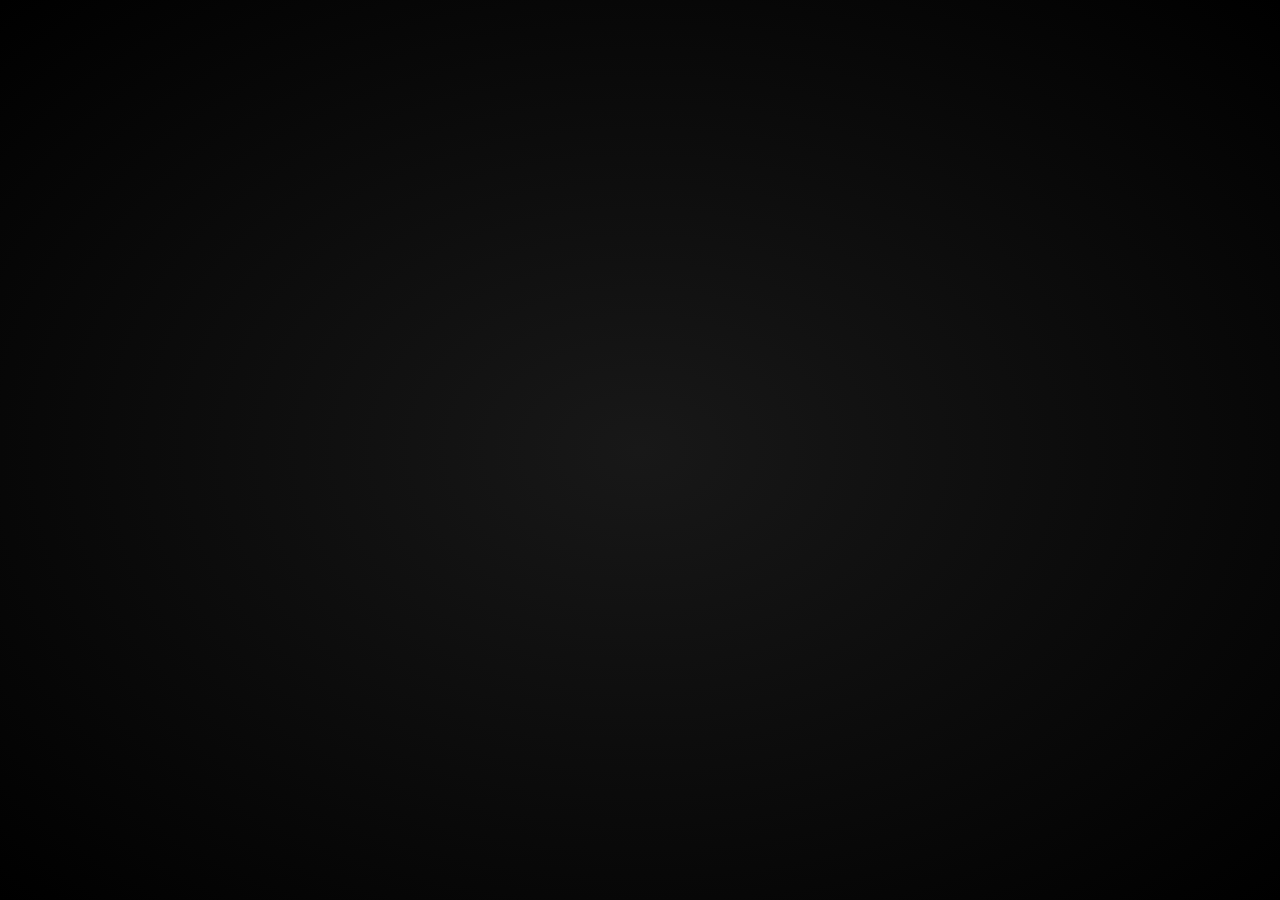
==== particles.html @ ee137545 "Added JS particles fun" ====
<!DOCTYPE html>
<html >
  <head>
    <meta charset="UTF-8">
    <title>Javascript Particles - As It Should Be</title>
    
    
    
    
        <link rel="stylesheet" href="css/style.css">

    
    
    
  </head>

  <body>

    <canvas id = "canvas">
</canvas>
<div id= "emitterGUI">
</div>
    <script src='http://dat-gui.googlecode.com/git/build/dat.gui.min.js'></script>

        <script src="js/index.js"></script>

    
    
    
  </body>
</html>
---- css/style.css ----
canvas {
  position: absolute;
  /* background-color: #0D0D0D; */
	background: radial-gradient( #181818, #000 );
  top : 0;
  left : 0;
}

#emitterGUI {
  position: absolute;
  top: 0;
  left: 1%;
  
}
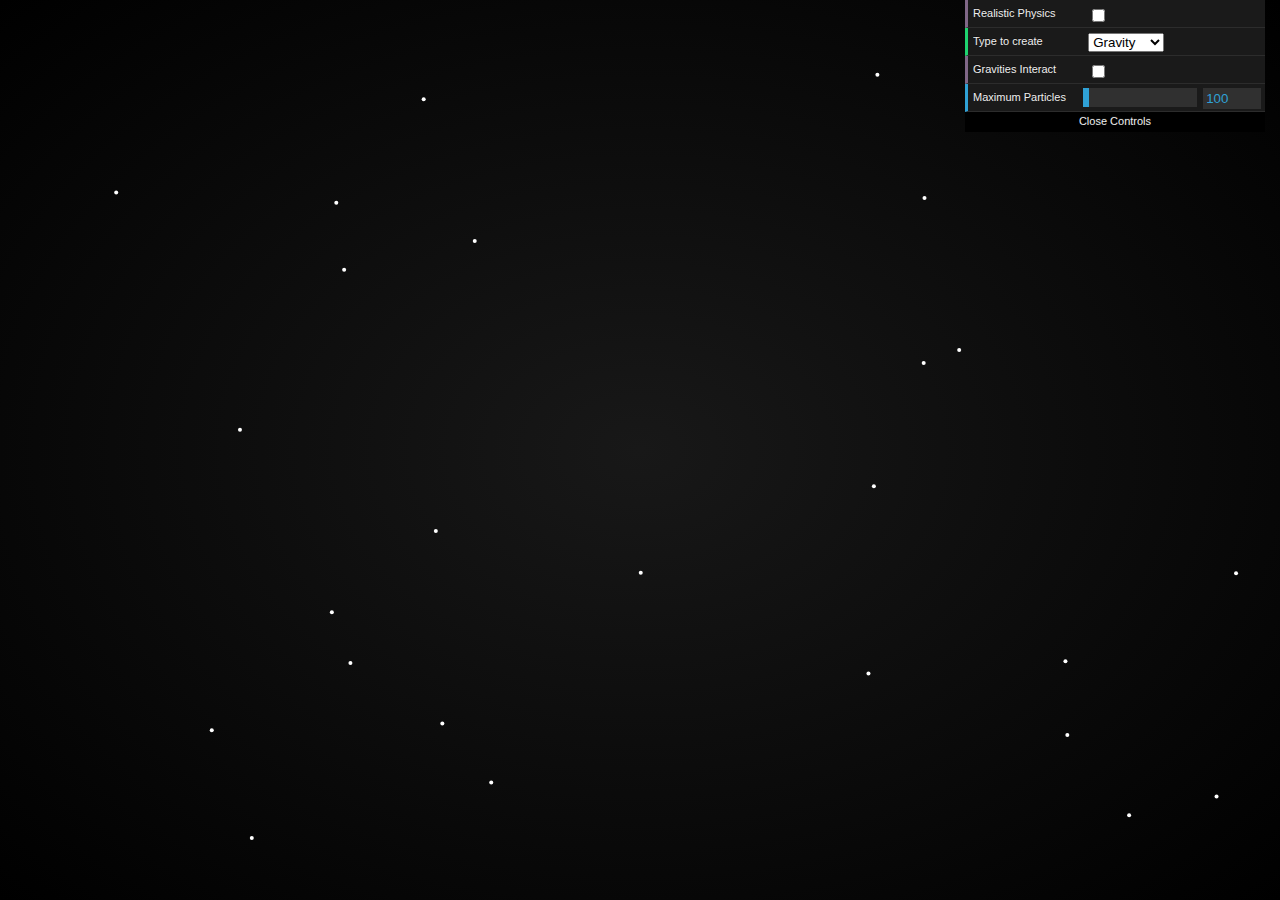
==== commit 82ee48b1: "Updated dat.gui" ====
--- a/particles.html
+++ b/particles.html
@@ -3,15 +3,7 @@
   <head>
     <meta charset="UTF-8">
     <title>Javascript Particles - As It Should Be</title>
-    
-    
-    
-    
-        <link rel="stylesheet" href="css/style.css">
-
-    
-    
-    
+    <link rel="stylesheet" href="css/style.css">    
   </head>
 
   <body>
@@ -20,9 +12,9 @@
 </canvas>
 <div id= "emitterGUI">
 </div>
-    <script src='http://dat-gui.googlecode.com/git/build/dat.gui.min.js'></script>
+    <script src='js/dat.gui.min.js'></script>
 
-        <script src="js/index.js"></script>
+    <script src="js/index.js"></script>
 
     
     
